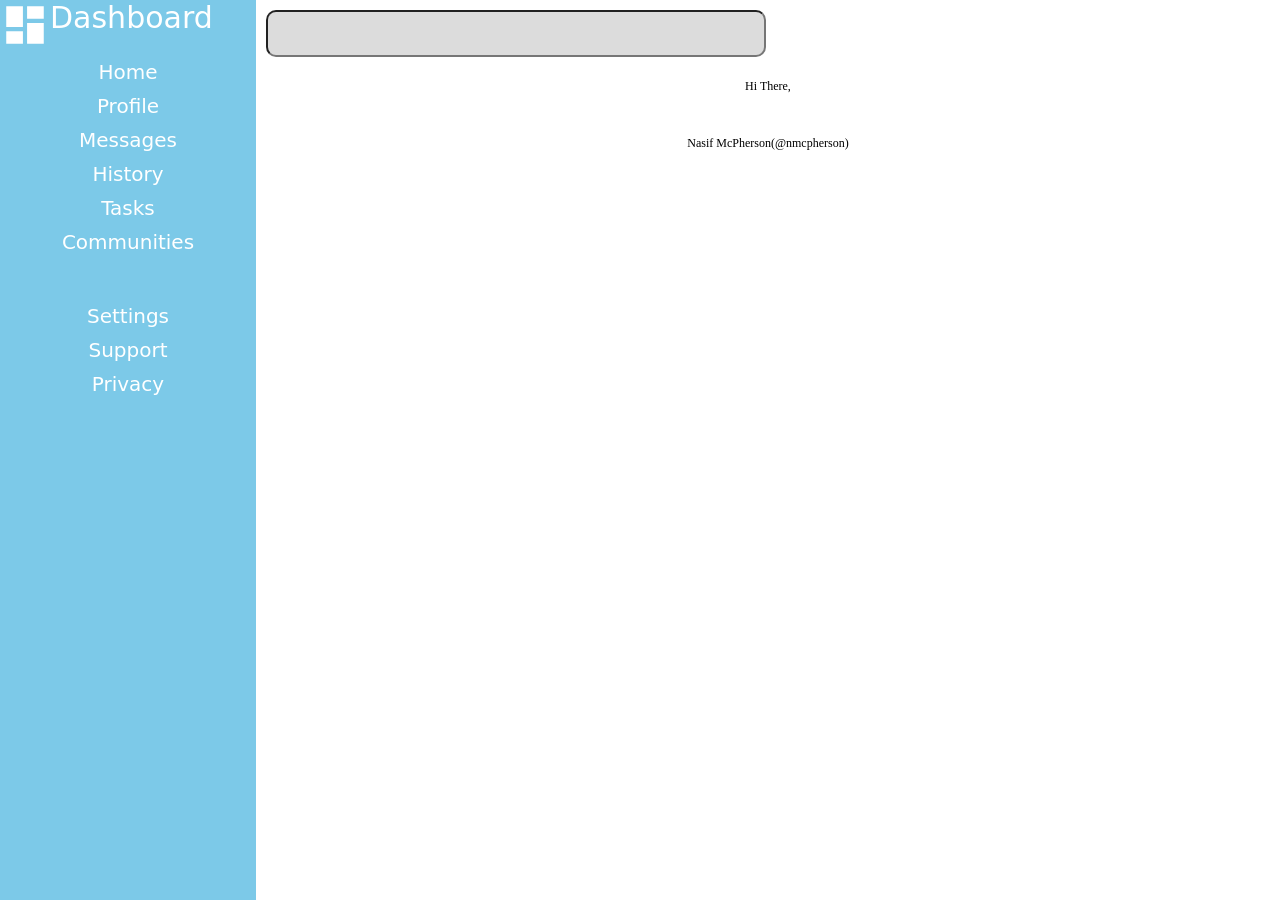
==== admin-library/index.html @ b81924d5 "Interactive library app based on the admin dashboard page layout" ====
<!DOCTYPE html>
<html lang="en">
<head>
    <meta charset="UTF-8">
    <meta name="viewport" content="width=device-width, initial-scale=1.0">
    <link rel="stylesheet" href="style.css">
    <title>Document</title>
</head>
<body>
<div class="container">
    <div class="header">
        <input type="search">
        <p>Hi There,</p>
        <p>Nasif McPherson(@nmcpherson)</p>
    </div>

    <div class="dashboard">
       <div class="dashboard-logo">
            <svg viewBox="0 0 24 24" style="height: 50px; width: 50px;">
            <path fill="currentColor" d="M13,3V9H21V3M13,21H21V11H13M3,21H11V15H3M3,13H11V3H3V13Z">
            </path>
            </svg> 
            <span>Dashboard</span>
       </div>

<!-- TODO: Add Icons to dashboard options -->
       <div class="dash-options">
            <div>Home</div>
            <div>Profile</div>
            <div>Messages</div>
            <div>History</div>
            <div>Tasks</div>
            <div>Communities</div>
       </div>

       <div class="dash-settings">
            <div>Settings</div>
            <div>Support</div>
            <div>Privacy</div>
       </div>
    </div>


    <div class="article">
    </div>

</div>
</body>
</html>
---- admin-library/style.css ----
body{
    margin: 0;
    padding:0;
    height: 100%;
}

.container{
    display: grid;
    grid-template: 20% 80%/20% 80%; 
    min-height: 100vh;
    overflow: auto;
}

/* TODO: Fix header section search bar and greeting */
.header{
    text-align: center;
    color: black;
    font-size: 48px;
    display: grid;
}

.header input{
    background-color: gainsboro;
    border-radius: 10px;
    width: 500px;
    padding-top: 10px;
    margin: 10px;
}

.header p{
    font-size: 12px;
}

/* TODO: Add Icons to Dashboard options */
.dashboard{
    text-align: left;
    color: white;
    font-size: 30px;
    font-family: system-ui, -apple-system, BlinkMacSystemFont, 'Segoe UI', Roboto, Oxygen, Ubuntu, Cantarell, 'Open Sans', 'Helvetica Neue', sans-serif;
    background-color: #7cc9e8;
    grid-row: 1/15; 
    grid-column: 1/2;
}

.dashboard-logo{
    display: flex;
    padding-bottom: 10px;
}

.dashboard-logo *{
    justify-content: center;
}

.dash-options{
    display: flex;
    flex-direction: column;
    align-items: center;
    gap: 10px;
    font-size: 20px;
}

.dash-settings{
    display: flex;
    flex-direction: column;
    align-items: center;
    gap: 10px;
    padding-top: 50px;
    font-size: 20px;
}
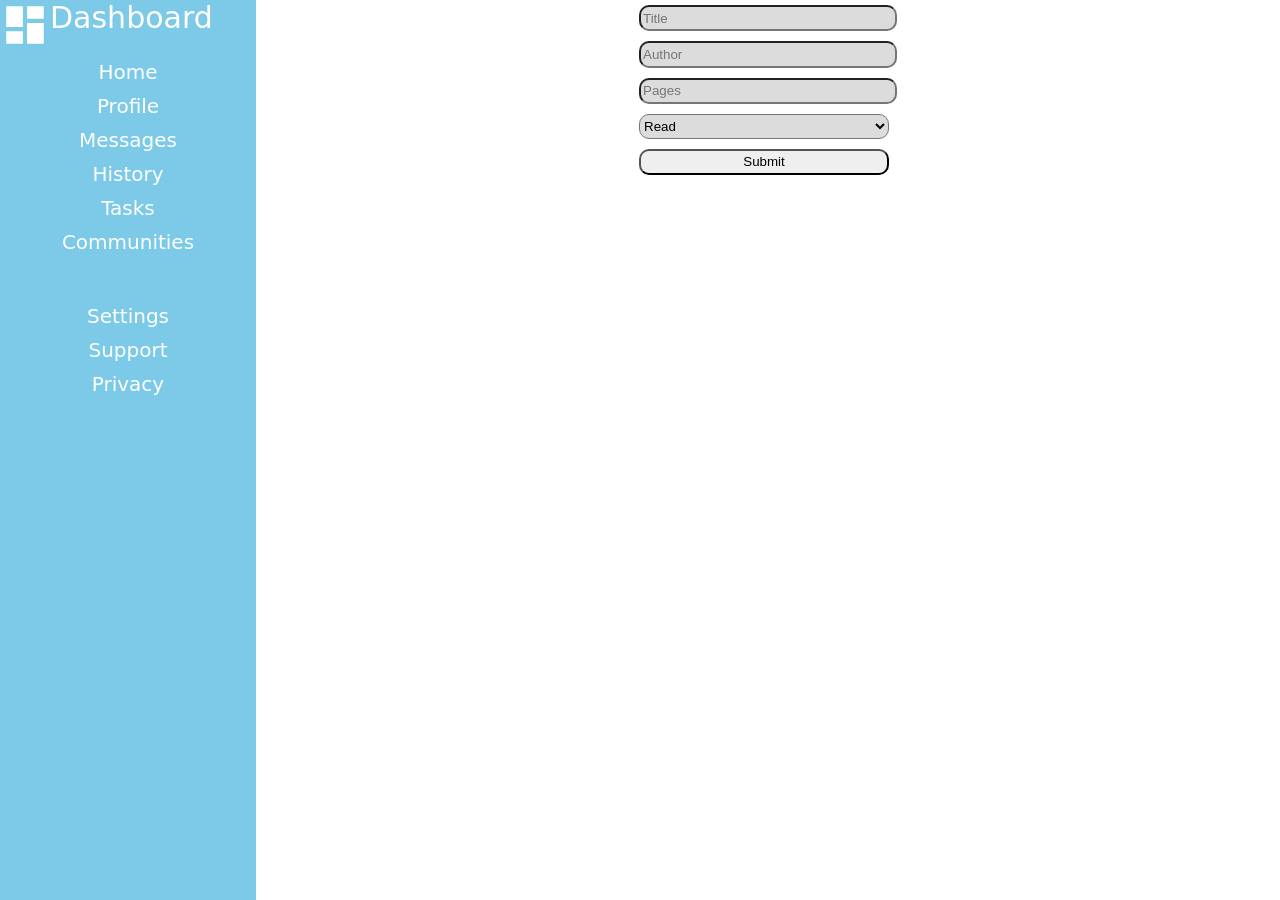
==== commit 6ed5a1aa: "admin-library input boxes and selector added" ====
--- a/admin-library/index.html
+++ b/admin-library/index.html
@@ -9,9 +9,15 @@
 <body>
 <div class="container">
     <div class="header">
-        <input type="search">
-        <p>Hi There,</p>
-        <p>Nasif McPherson(@nmcpherson)</p>
+        <input type="text" placeholder="Title">
+        <input type="text" placeholder="Author">
+        <input type="number" placeholder="Pages">
+        <select>
+            <option>Read</option>
+            <option>Reading</option>
+            <option>Want to Read</option>
+        </select>
+        <button>Submit</button>
     </div>
 
     <div class="dashboard">
@@ -41,8 +47,6 @@
     </div>
 
 
-    <div class="article">
-    </div>
 
 </div>
 </body>
--- a/admin-library/style.css
+++ b/admin-library/style.css
@@ -6,7 +6,7 @@
 
 .container{
     display: grid;
-    grid-template: 20% 80%/20% 80%; 
+    grid-template: 20% 80%/1fr 4fr; 
     min-height: 100vh;
     overflow: auto;
 }
@@ -17,15 +17,29 @@
     color: black;
     font-size: 48px;
     display: grid;
+    justify-content: center;
 }
 
 .header input{
     background-color: gainsboro;
     border-radius: 10px;
-    width: 500px;
-    padding-top: 10px;
-    margin: 10px;
+    width: 250px;
+    margin: 5px;
 }
+
+.header select{
+    background-color: gainsboro;
+    border-radius: 10px;
+    width: 250px;
+    margin: 5px;
+}
+
+.header button{
+    border-radius: 10px;
+    width: 250px;
+    margin: 5px;
+}
+
 
 .header p{
     font-size: 12px;
